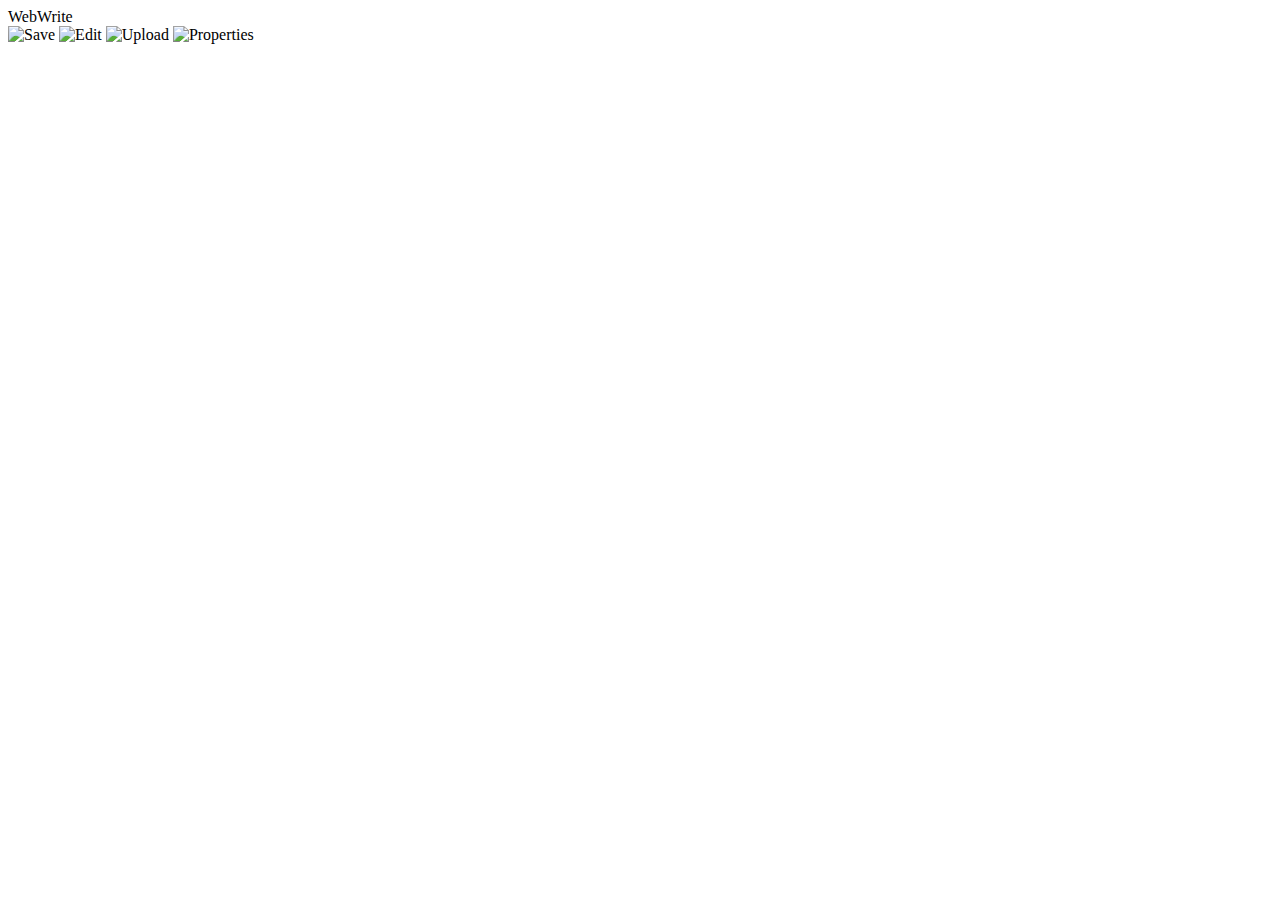
==== lib/index.html @ fd3c8fd7 "added property query and toggle" ====
<!DOCTYPE html>
<html>
<head>
  <meta http-equiv="Content-Type" content="text/html; charset=utf-8">

  <title>WebWrite</title>
    
  <!-- Load jQuery -->
  <script type="text/javascript" src="/jquery-1.9.0.min.js"></script>
  <script type="text/javascript" src="/ckeditor/ckeditor.js"></script>
  
  <!-- our own script and stylesheet -->
  <script type="text/javascript" src="?lib=webwrite.js"></script>
  <link href="?lib=webwrite.css" rel="stylesheet" type="text/css"></link>
  <link href="?mime" rel="stylesheet" type="text/css"></link>

  <!-- C programmers prefer to call it "main()" -->
  <script type="text/javascript">
    $(document).ready(main) ;
  </script>
  
</head>
<body>
  <div>
    <div>
      <div class="sidebar">
        <div class="logo">WebWrite</div>
        <div id="menu" class="unitialized"></div>
      </div>
      <div class="torso">
        <div class="toolbar">
          <img src="?lib=icons/save.svg"    id="save_button" title="Save"></img>
          <img src="?lib=icons/edit.svg"    id="edit_button" title="Edit"></img>
          <img src="?lib=icons/upload.png"  id="upload_button" title="Upload"></img>
          <img src="?lib=icons/properties.svg"  id="prop_button" title="Properties"></img>
        </div>
        <div class="rich" id="viewer" contenteditable="false">
        </div>
        <div class="rich" id="meta" style="display: none;">
          <h1><span id="meta_name"></span> Properties</h1>
          <table>
            <tr>
              <td>Last update: </td><td id="meta_modified"></td>
            </tr>
          </table>
        </div>
      </div>
    </div>
  </div>

  <!-- dialog overlays. these two are normally hidden. -->  
  <div id="overlay" style="display: none;"></div>
  <div id="dialog" style="display: none;">
    <a id="dialog_xbutton">x</a>
    <h1>Dialog title!</h1>
    
    <div id="dialog_body">
      <p>Hello! This is a message</p>
    </div>
  </div>

</body>
</html>
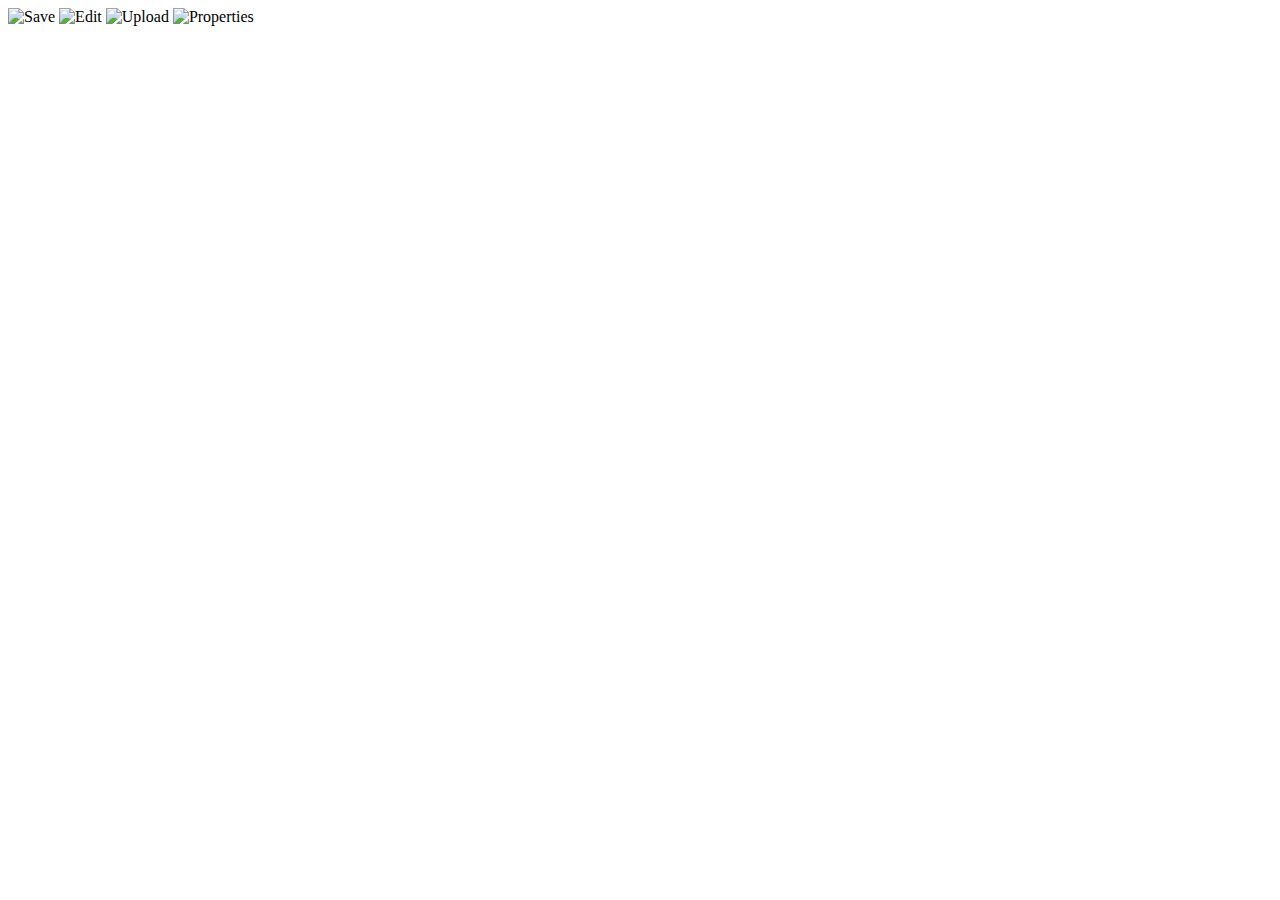
==== commit dbdfd03c: "refactored to use new config framework. Json not need to be thread-safe" ====
--- a/lib/index.html
+++ b/lib/index.html
@@ -24,7 +24,7 @@
   <div>
     <div>
       <div class="sidebar">
-        <div class="logo">WebWrite</div>
+        <div class="logo"></div>
         <div id="menu" class="unitialized"></div>
       </div>
       <div class="torso">
@@ -37,7 +37,7 @@
         <div class="rich" id="viewer" contenteditable="false">
         </div>
         <div class="rich" id="meta" style="display: none;">
-          <h1><span id="meta_name"></span> Properties</h1>
+          <h1><a id="meta_name"></a> Properties</h1>
           <table>
             <tr>
               <td>Last update: </td><td id="meta_modified"></td>
